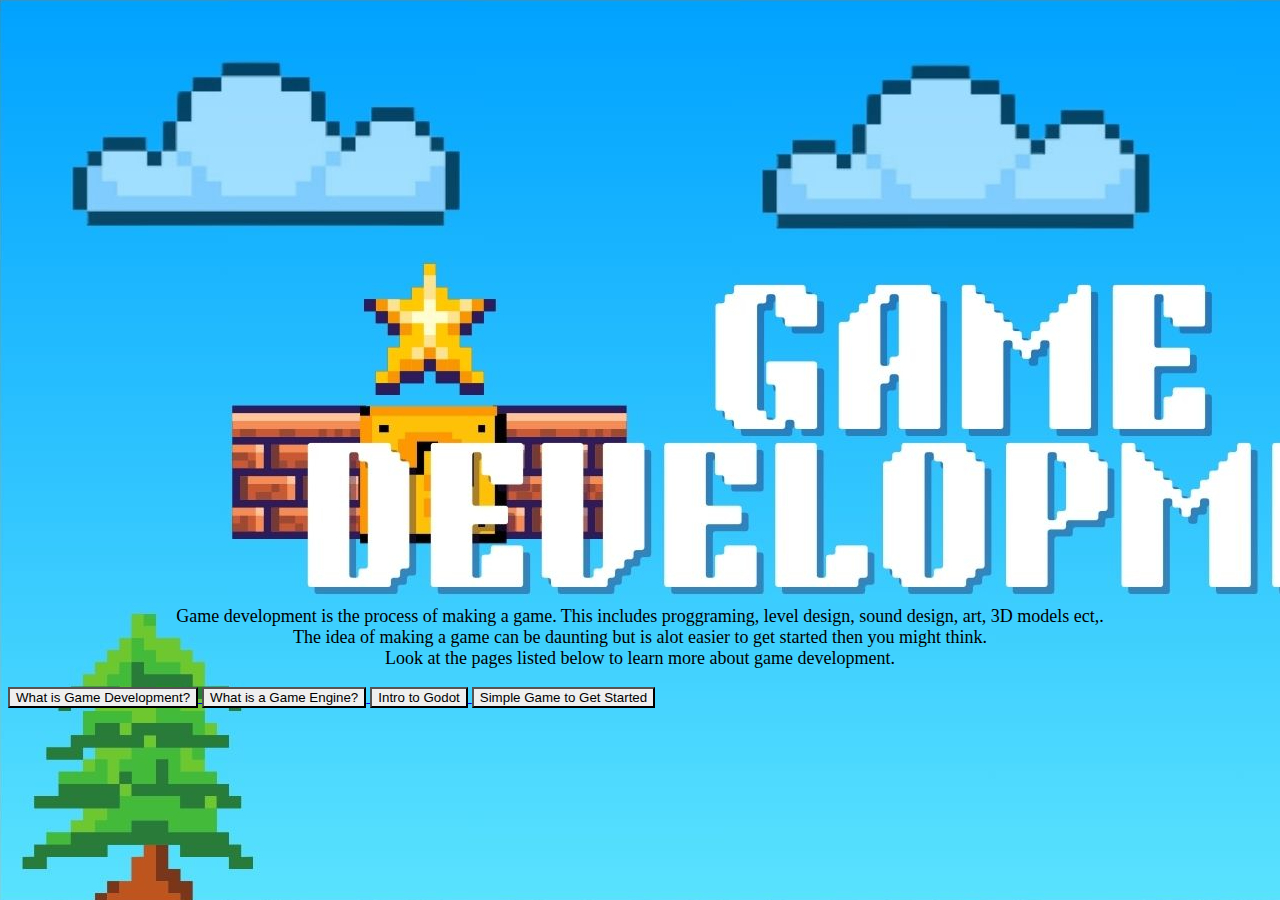
==== index.html @ d36d2b28 "Add files via upload" ====
<!DOCTYPE html>
<html>
    <head>
        <link rel="stylesheet" href="style.css">
        <title>Game Development</title>
    </head>
    <style>
        body{
            background-image: url(Website\ Design.jpg);
        }
    </style>
    <div class="homePage"> 
        <p>
            <br><br><br><br><br><br><br><br><br><br><br><br><br><br><br><br><br><br><br><br><br><br><br><br><br><br><br><br>
            Game development is the process of making a game. 
            This includes proggraming, level design, sound design, art, 3D models ect,.<br/>
            The idea of making a game can be daunting but is alot easier to get started then you 
            might think.<br/> Look at the pages listed below to learn more about game development.
        </p>
    </div>
        <a href="what_gamedev.html">    
            <button style="background-image: url(Syle\ Button.png);">What is Game Development?</button>
        </a>
        <a href="what_game_engine.html">
            <button style="background-image: url(Syle\ Button.png);">What is a Game Engine?</button>
        </a>
        <a href="intro_godot.html">
            <button style="background-image: url(Syle\ Button.png);">Intro to Godot</button>
        </a>
        <a href="simple_game.html">
            <button style="background-image: url(Syle\ Button.png);">Simple Game to Get Started</button>
        </a>
</html>
---- style.css ----
h1 {
    text-align: center;
}
p{
    text-align: center;
}
.homePage {
    text-align: center;
    font-size: large;
}
.whatGameDevP {
    color: rgb(255, 255, 255);
    text-align: center;
}
.whatGameEngineP {
    color: #000000;
    text-align: center;
}
.introGodotP {
    color: white;
    text-align: center;
    font-size: small;
}
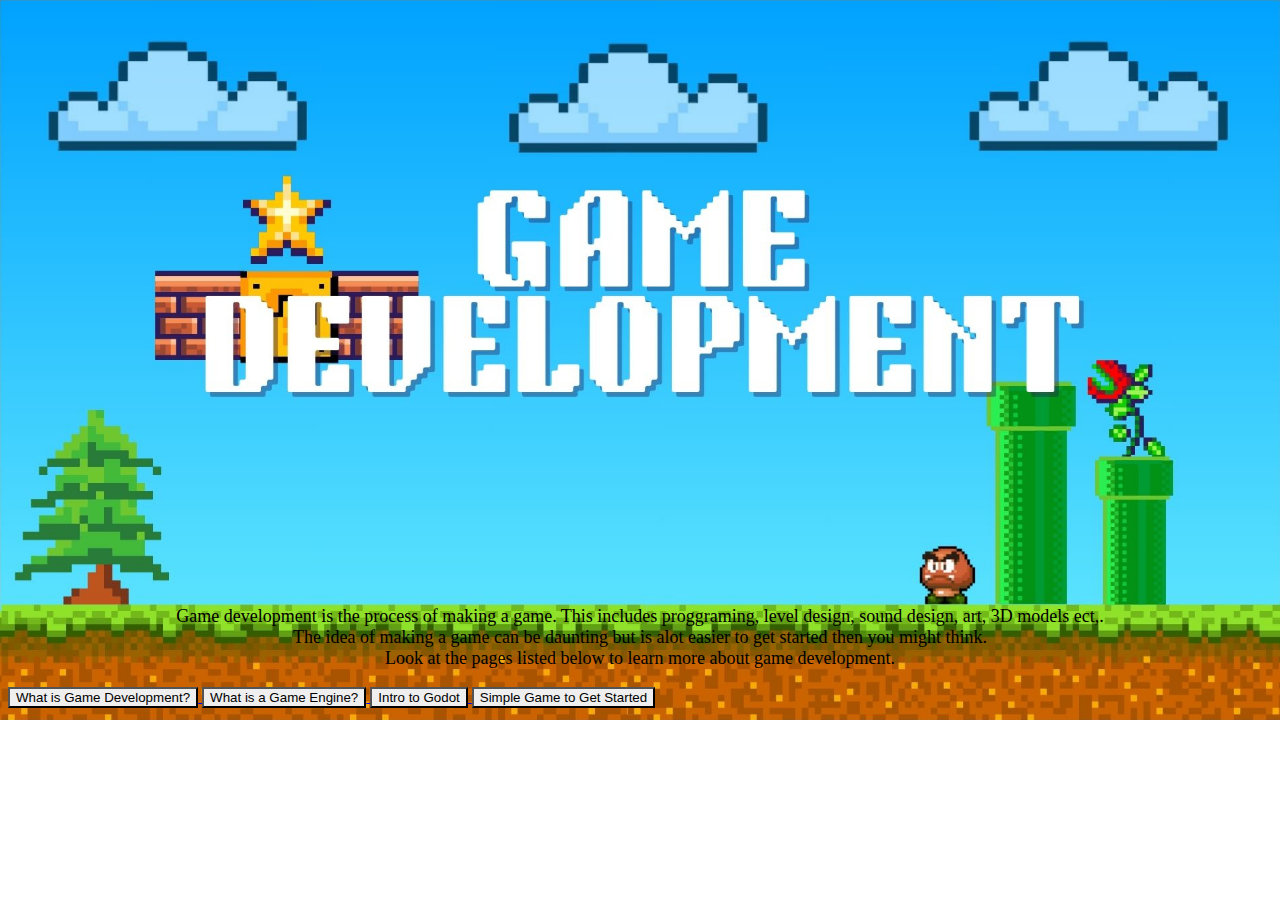
==== commit a2732e7e: "set background-repeat to none so there is no repeating on large monitors, and set background-size to" ====
--- a/index.html
+++ b/index.html
@@ -7,11 +7,13 @@
     <style>
         body{
             background-image: url(Website\ Design.jpg);
+            background-repeat: no-repeat;
+            background-size: cover;
         }
     </style>
     <div class="homePage"> 
         <p>
-            <br><br><br><br><br><br><br><br><br><br><br><br><br><br><br><br><br><br><br><br><br><br><br><br><br><br><br><br>
+            <br><br><br><br><br><br><br><br><br><br><br><br><br><br><br><br><br><br><br><br><br><br><br><br><br><br><br><br> <!--css mabye?-->
             Game development is the process of making a game. 
             This includes proggraming, level design, sound design, art, 3D models ect,.<br/>
             The idea of making a game can be daunting but is alot easier to get started then you 
